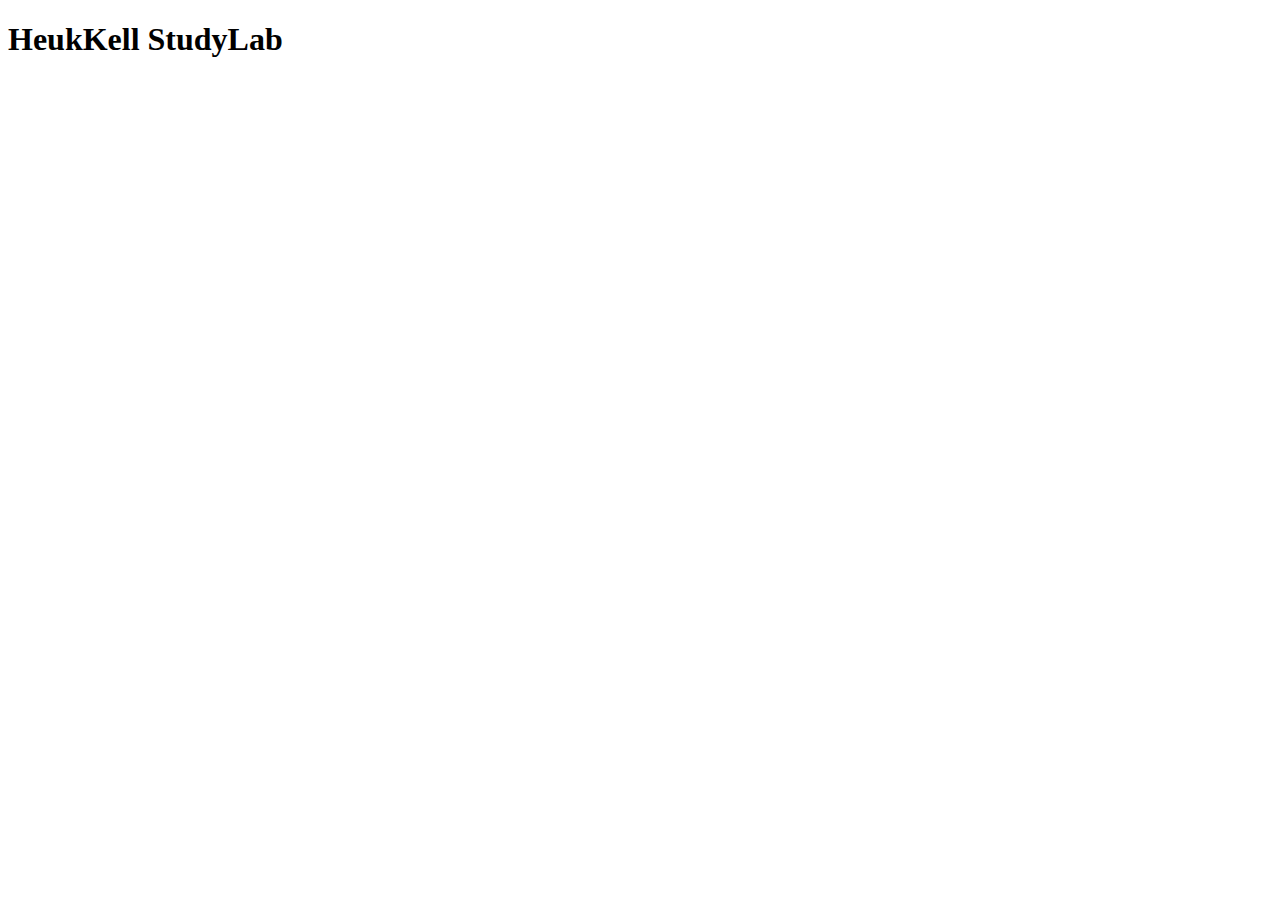
==== index.html @ 15bb944a "Init Project" ====
<!DOCTYPE html>
<html lang="en">
<head>
    <meta charset="UTF-8">
    <meta http-equiv="X-UA-Compatible" content="IE=edge">
    <meta name="viewport" content="width=device-width, initial-scale=1.0">
    <title>HeukKellStudyLab</title>
</head>
<body>
    <h1>HeukKell StudyLab</h1>
</body>
</html>
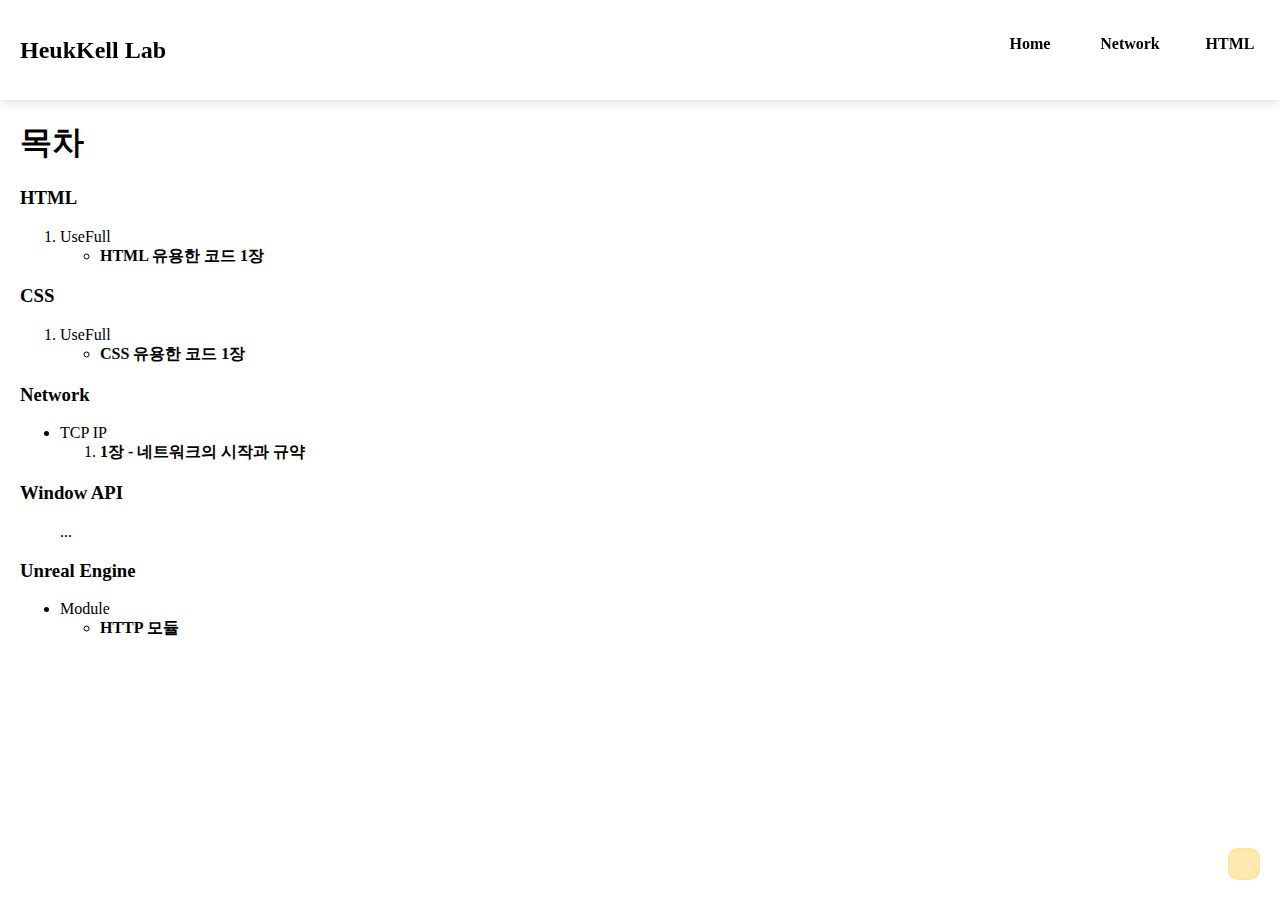
==== commit 6ce33e30: "Init Project" ====
--- a/index.html
+++ b/index.html
@@ -4,9 +4,71 @@
     <meta charset="UTF-8">
     <meta http-equiv="X-UA-Compatible" content="IE=edge">
     <meta name="viewport" content="width=device-width, initial-scale=1.0">
-    <title>HeukKellStudyLab</title>
+    <title>HeukKell Lab</title>
+    <link rel="stylesheet" href="style.css">
+    <script src="./script.js" defer></script>
 </head>
 <body>
-    <h1>HeukKell StudyLab</h1>
+    <div class="NavBar"></div>
+    <div id="MemoComp">
+        <ol>
+            <li>Unreal 도 추가할것</li>
+            <li>Window API 도 추가할것</li>
+        </ol>
+    </div>
+    <h1>목차</h1>
+
+    <section>
+        <h3>HTML</h3>
+        <ol>
+            <li>
+                UseFull
+                <ul>
+                    <li><a href="/Page/HTML/UseFull/HTML_UseFull_0.html"> HTML 유용한 코드 1장</a></li>
+                </ul>
+            </li>
+        </ol>
+    </section>
+    <section>
+        <h3>CSS</h3>
+        <ol>
+            <li>
+                UseFull
+                <ul>
+                    <li><a href="/Page/CSS/UseFull/CSS_UseFull_0.html">CSS 유용한 코드 1장</a></li>
+                </ul>
+            </li>
+        </ol>
+    </section>
+
+    <section>
+        <h3>Network</h3>
+        <ul>
+            <li>TCP IP</li>
+            <ol>
+                <li><a href="/Page/Network/TCPIP/Network_TCPIP_0.html">1장 - 네트워크의 시작과 규약</a></li>
+            </ol>
+        </ul>
+    </section>
+
+    <section>
+        <h3>Window API</h3>
+        <ol>
+            ...
+        </ol>
+    </section>
+
+    <section>
+        <h3>Unreal Engine</h3>
+        <ul>
+            <li>
+                Module
+                <ul>
+                    <li><a href="/Page/UnrealEngine//Module//HTTP/UE_Module_HTTP_0.html">HTTP 모듈</a></li>
+                </ul>
+            </li>
+        </ul>
+    </section>
+
 </body>
 </html>--- a/style.css
+++ b/style.css
@@ -0,0 +1,87 @@
+:root{
+    --NoteColor:rgba(255, 221, 129, 0.636);
+}
+
+body{
+    margin: 0;
+    padding-top: 100px;
+    padding-left: 20px;
+}
+
+.HeadArea{
+    display: flex;
+    justify-content: center;
+    align-items: center;
+    border: 1px solid black;
+
+}
+
+a{
+    text-decoration: none;
+    font-weight: 700;
+    /* color: green; */
+    color: black;
+}
+a:hover{
+    color : rgb(255,255,255);
+    text-shadow: 0 0 10px black;
+}
+
+.PointKeyword{
+    color:cornflowerblue; font-weight: 700;
+}
+.PointLine{
+    background-color: rgba(255, 226, 187, 0.5); font-weight: 700;
+}
+.ImgCenterBox{
+    width: 500px; display: flex; justify-content: center;
+}
+
+
+.CodeBlock{
+    background-color: rgb(40,40,40);
+    color: white;
+    /* font-weight: 600; */
+    width: 500px;
+    margin: 20px;
+}
+
+.Var{
+    color:skyblue;
+}
+.Reserved{
+    color:cornflowerblue;
+}
+
+.VarType{
+    color:teal;
+}
+
+.FuncName{
+    color:rgb(237, 219, 98)
+}
+
+CodeBlock{
+    display: inline-block;
+    background-color: rgb(40,40,40);
+    color: white;
+    /* font-weight: 600; */
+    width: 500px;
+    margin: 20px;
+}
+
+MySummary{
+    color: green;
+}
+
+Reserved{
+    color : cornflowerblue;
+}
+
+VarType{
+    color:skyblue;
+}
+
+FunctionName{
+    color:rgb(237, 219, 98)   
+}